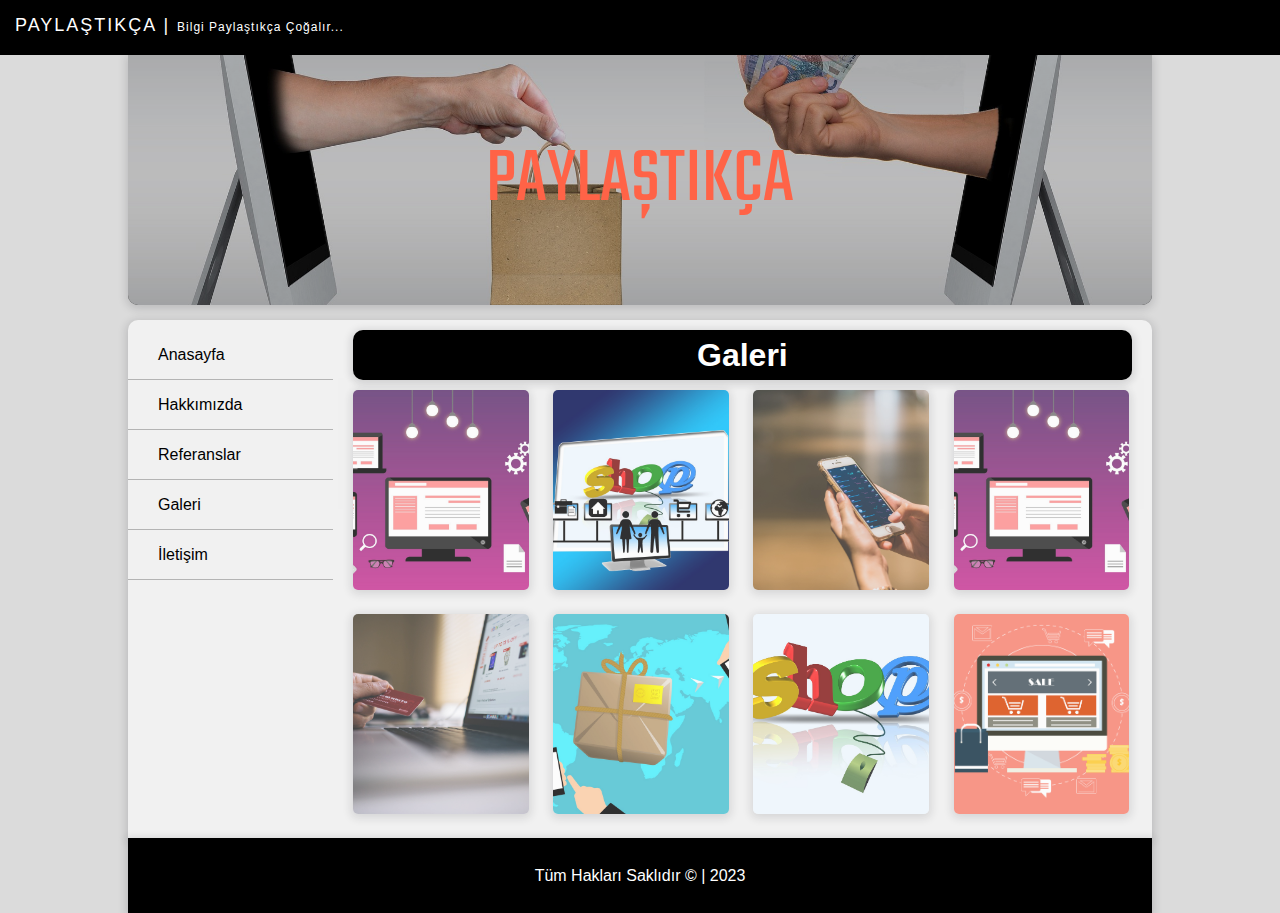
==== galeri.html @ f7d8ff38 "first commit" ====
<!DOCTYPE html>
<html lang="en">
<head>
    <meta charset="UTF-8">
    <meta http-equiv="X-UA-Compatible" content="IE=edge">
    <meta name="viewport" content="width=device-width, initial-scale=1.0">
    <title>Galeri</title>
    <link rel="stylesheet" href="style.css">
    <link href="https: //fonts.googleapis.com/css2? family= Oksijen ve display=swap" rel="stylesheet">
    <link rel="stylesheet" href="https://use.fontawesome.com/releases/v5.0.13/css/all.css" integrity="sha384-DNOHZ68U8hZfKXOrtjWvjxusGo9WQnrNx2sqG0tfsghAvtVlRW3tvkXWZh58N9jp" crossorigin="anonymous">
    <link href="https://fonts.googleapis.com/css2?family=Teko&display=swap" rel="stylesheet">
</head>
<body>
    <div class="social">

    <font>PAYLAŞTIKÇA | <span>Bilgi Paylaştıkça Çoğalır...</span></font>

    <i class="fas fa-search"></i>
    <i class="fab fa-facebook"></i>
    <i class="fab fa-instagram"></i>
    <i class="fab fa-twitter"></i>
    <i class="fab fa-google"></i>

    </div>

    <div class="container">
        <header>    
            <img class="headerResim" src="img/banner.jpg" alt="">
            <div class="centered">PAYLAŞTIKÇA</div>
        </header>

        <section>
            <nav>

                <ul>
                    
                    <li><a href="index.html"><i class="fas fa-home"></i>Anasayfa</a></li>
                    <li><a href="hakkimizda.html"><i class="fas fa-users"></i>Hakkımızda</a></li>
                    <li><a href="referanslar.html"><i class="fas fa-asterisk"></i>Referanslar</a></li>
                    <li><a href="galeri.html"><i class="fas fa-images"></i>Galeri</a></li>
                    <li><a href="iletisim.html"><i class="far fa-address-book"></i>İletişim</a></li>
                </ul>

            </nav>
            <main>
                <h1>Galeri</h1>
                <a class="link" href="img/resim3.jpg">
                    <img src="img/resim3.jpg" alt="" class="galResim"></a>
                <a class="link" href="img/resim8.jpg">
                    <img src="img/resim8.jpg" alt="" class="galResim"></a>
                <a class="link" href="img/resim2.jpg">
                    <img src="img/resim2.jpg" alt="" class="galResim"></a>
                <a class="link" href="img/resim3.jpg">
                    <img src="img/resim3.jpg" alt="" class="galResim"></a>
                <a class="link" href="img/resim1.jpg">
                    <img src="img/resim1.jpg" alt="" class="galResim"></a>
                <a class="link" href="img/resim4.jpg">
                    <img src="img/resim4.jpg" alt="" class="galResim"></a>
                <a class="link" href="img/resim6.jpg">
                    <img src="img/resim6.jpg" alt="" class="galResim"></a>
                <a class="link" href="img/resim7.png">
                    <img src="img/resim7.png" alt="" class="galResim"></a>      


 
            </main>
        </section>

        <footer>Tüm Hakları Saklıdır &copy; | 2023</footer>
    </div>
    
</body>
</html>
---- style.css ----
*{
  box-sizing: border-box; 
}

body{
    margin: 0;
    padding: 0;
    background-color: #dbdbdb;
    font-family: 'Oxygen', sans-serif;
}

.social {
    background-color: black;
    color: white;
    height: 55px;
    width: 100%;
    position: sticky;
    top: 0;
    z-index: 1;
    font-size: 18px;
    text-align: right;
    padding: 15px;
    

}

font {
    float: left;
    letter-spacing: 2px;
}

span {
    font-size: 12px;
    letter-spacing: 1px;

}
.social i{
margin-right: 15px;

}

.social i:hover{
    opacity: 0.8;
    cursor: pointer;

}

.container {
    width: 80%;
    margin: auto;
    height: auto;
}

header {
    width: 100%;
    height: 250px;
    box-shadow: 0 2px 8px 2px rgba(20, 23, 28, .15);
    border-bottom-left-radius: 10px;
    border-bottom-right-radius: 10px;
    position: relative;
    color: white;
    font-family: 'Teko', sans-serif;
    font-size: 35px;
    background-color: black;
    margin-bottom: 5px;
}

.headerResim {
    width: 100%;
    height: 250px;
    border-bottom-left-radius: 10px;
    border-bottom-right-radius: 10px;
    opacity: 0.8;
    object-fit: cover;
}

.centered {
    position: absolute;
    top: 50%;
    left: 50%;
    transform: translate(-50%, -50%);
    font-size: 80px;
    color:tomato;
}

section {
    width: 100%;
    height: auto;
    background-color: #f1f1f1;
    border-top-left-radius: 10px;
    border-top-right-radius: 10px;
    box-shadow: 0 2px 8px 2px rgba(20, 23, 28, .15);
    margin-top: 15px;
    overflow: auto;
}

nav {
    width: 20%;
    float: left;
    margin-top: 10px;
    height: auto;
}

nav ul {
    width: auto;
    height: 100%;
    margin: 0;
    padding: 0;
}

nav li{
    list-style-type: none;
}

nav li a {
    height: 50px;
    line-height: 50px;
    text-decoration: none;
    color: black;
    border-bottom: 1px solid #b4b4b4;
    padding-left: 20px;
    display: block;
}

nav li a:hover {
    color:white;
    background-color: yellowgreen
}

i{
    margin-right: 10px;

}

main {
    float: left;
    height: auto;
    width: 80%;
    padding: 10px;
}

.icerik {
    width: 48%;
    height: auto;
    display: inline-block;
    margin-right: 15px;
    border-radius: 10px;
    box-shadow: 0 2px 8px 2px rgba(20, 23, 28, .15);
    margin-bottom: 15px;

}

.rsm {
    width: 100%;
    border-top-left-radius: 10px;
    border-top-right-radius: 10px;
    transition: opacity 0.8s;

}

.rsm:hover {
    opacity: 0.6;
}
h5 {
    margin: 10px;
    color: dimgray;
}

.icerikText {
    margin: 10px;
    color:dimgray;
}

.btnDevam:link {
    display: block;
    width: 150px;
    height: 45px;
    padding: 10px 20px;
    background-color:darkorange;
    color: white;
    text-decoration: none;
    margin: 15px;
    border-radius: 10px;
}

.btnDevam:hover {
    opacity: 0.8;
}

footer {
    width: 100%;
    height: 75px;
    background-color: black;
    color: white;
    line-height: 75px;
    text-align: center;
    box-shadow: 0 2px 8px 2px rgba(20, 23, 28, .15);

}

h1 {
    text-align: center;
    background-color: black;
    color: white;
    height: 50px;
    line-height: 50px;
    margin: 0 10px;
    border-radius: 10px;
    box-shadow: 0 2px 8px 2px rgba(20, 23, 28, .15);
}

.HakkimizdaRSM {
    width: 350px;
    height: 300px;
    float: left;
    border-radius: 10px;
    margin: 25px;
    margin-bottom: 30px;
}

.HakkimizdaRSM:hover {
    opacity: 0.6;
}

.hakYazi {
    margin-right: 15px;
    font-size: 15px;
    font-family: cambria;
    text-indent: 40px;
    color: #494949;
}

.referans {
    width: 31%;
    height: 300px;
    background-color: white;
    float: left;
    margin: 10px;
    border-radius: 5px;
    box-shadow: 0 2px 8px 2px rgba(20, 23, 28, .15);
}
.refResim {
    width: 100%;
    height: 180px;
    border-top-left-radius: 5px;
    border-bottom-right-radius: 5px;
    margin: 0;
    opacity: 0.6;
    transition: opacity 0.8s;
}
.refResim:hover {
    opacity: 1;
}

.refBaslik {
    font-size: 20px;
    display: inline-block;
    margin-top: -5px;
    color: black;
    text-align: center;
    height: 45px;
    line-height: 45px;
    background-color: #97c578;
    width: 100%;
}

.refDetay {
    text-align: center;
}

.galResim {
    width: 22%;
    height: 200px;
    border-radius: 5px;
    opacity: 0.8;
    box-shadow: 0 2px 8px 2px rgba(20, 23, 28, .15);
    margin: 10px;
    transition: all 0.6s;
    object-fit: cover;
}

.galResim:hover {
    opacity: 1;
    border: 5px solid white;
    cursor: pointer;

}

.link:link {
    text-decoration: none;

}

iframe {
    width: 98%;
    height: 350px;
    border-radius: 10px;
    margin-top: 10px;
    box-shadow: 0 2px 8px 2px rgba(20, 23, 28, .15);
    margin-left: 10px;
}

.section1 {
    width: 98%;
    height: auto;
    margin: auto;
    margin-top: 10px;
    background-color: #f2f2f2;
    padding: 10px;
}

.form {
    width: 49%;
    float: left;
    height: 380px;
    border: 1px  solid #d8d8d8;
    padding: 10px;
    margin-right: 10px;
}

.col25 {
    width: 25%;
    float: left;
    margin-top: 6px;

}

.col75 {
    width: 75%;
    float: left;
    margin-top: 6px;
}

label {
    padding: 12px 12px 12px 0;
    display: inline-block;
}
input[type=text] , textarea {
    width: 100%;
    padding: 12px;
    border: 1px solid  #ccc;
    border-radius: 4px;
}

.row:after {
    content: "";
    clear: both;
    display: block;
}

input[type=submit] {
    background-color: #4caf50;
    color: white;
    padding: 12px 20px;
    border: none;
    border-radius: 4px;
    float: right;
}

.adres {
    width: 49%;
    float: left;
    height: 380px;
    border: 1px  solid #d8d8d8;
    padding: 10px;
    
}

h2 {
    text-align: center;
}

.span1 {
    display: block;
    font-family: calibri;
    margin: 10px;
    letter-spacing: 1.5px;
    text-align: center;
    font-size: 16px;
}
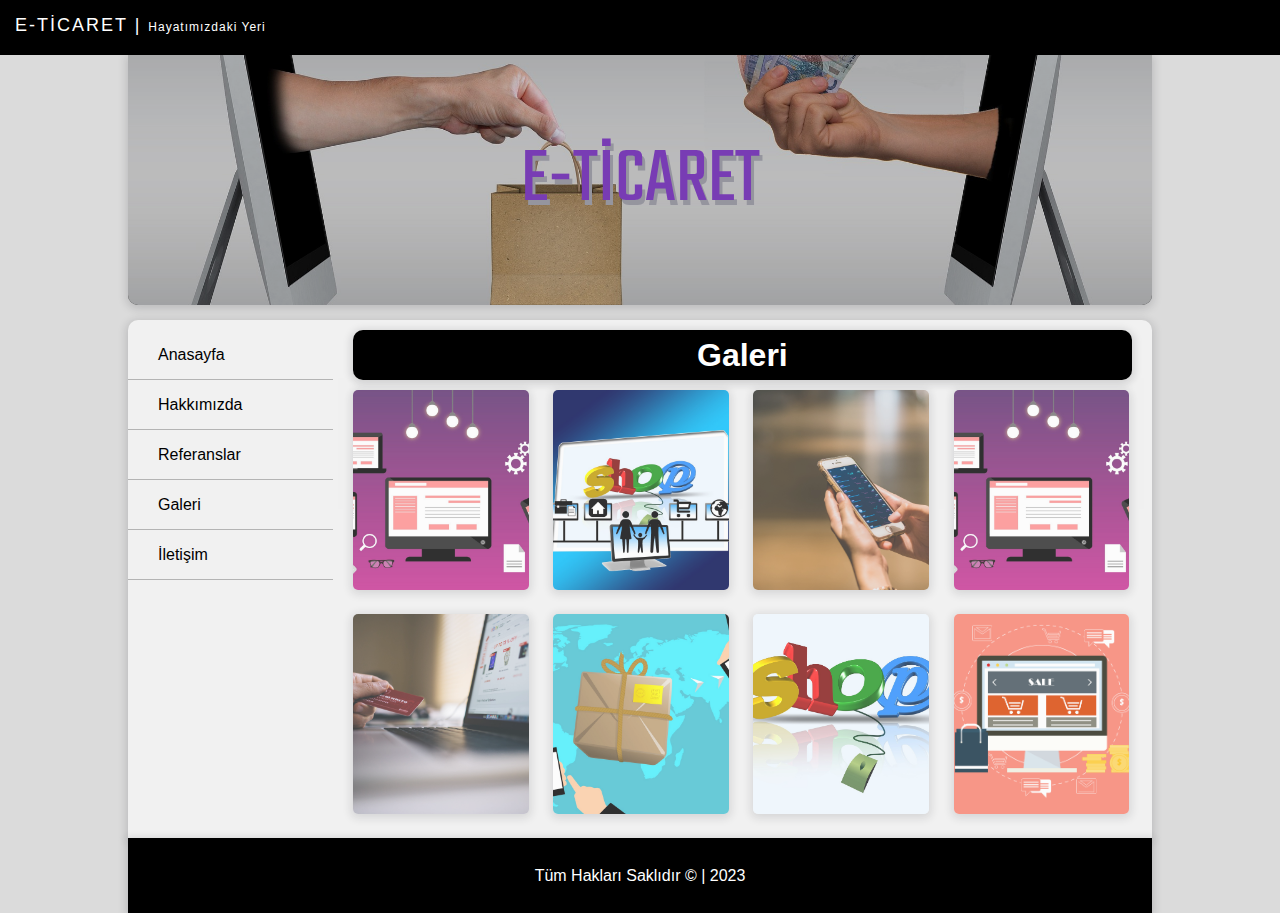
==== commit 6958fb58: "read.me eklendi" ====
--- a/galeri.html
+++ b/galeri.html
@@ -13,7 +13,7 @@
 <body>
     <div class="social">
 
-    <font>PAYLAŞTIKÇA | <span>Bilgi Paylaştıkça Çoğalır...</span></font>
+    <font>E-TİCARET | <span>Hayatımızdaki Yeri</span></font>
 
     <i class="fas fa-search"></i>
     <i class="fab fa-facebook"></i>
@@ -26,7 +26,7 @@
     <div class="container">
         <header>    
             <img class="headerResim" src="img/banner.jpg" alt="">
-            <div class="centered">PAYLAŞTIKÇA</div>
+            <div class="centered">E-TİCARET</div>
         </header>
 
         <section>
--- a/style.css
+++ b/style.css
@@ -80,7 +80,9 @@
     left: 50%;
     transform: translate(-50%, -50%);
     font-size: 80px;
-    color:tomato;
+    color: rgb(120, 60, 180);
+    text-shadow: 3px 5px 0px rgb(149, 149, 158);
+    
 }
 
 section {
